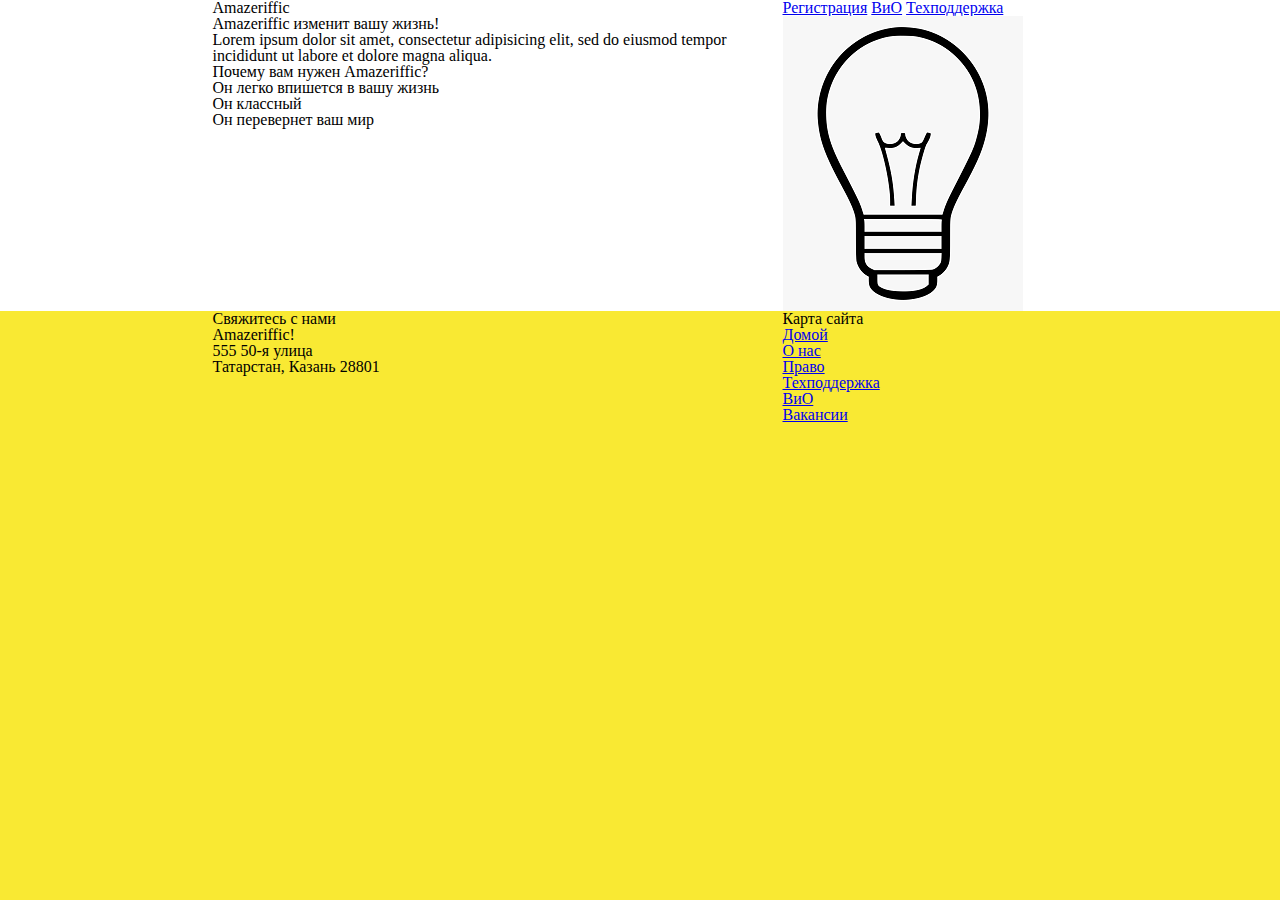
==== index.html @ bc988d6c "Add columns" ====
<!doctype HTML для учебного веб-приложения: опробуем на настоящем html>
<html>
<head>
<title>Amazeriffic</title>
<link rel="stylesheet" type="text/css" href="reset.css">
<link rel="stylesheet" type="text/css" href="style.css">
</head>
<body>
<header>
	<div class="container">
		<h1>Amazeriffic</h1>
		<nav>
		<a href="#">Регистрация</a>
		<a href="#">ВиО</a>
		<a href="#">Техподдержка</a>
		</nav>
	</div>
</header>
<main>
	<div class="container">
		<div class="maintext">
			<h2>Amazeriffic изменит вашу жизнь!</h2>
			<p>Lorem ipsum dolor sit amet, consectetur adipisicing elit, sed do eiusmod tempor incididunt ut labore et dolore magna aliqua.</p>
			<h3>Почему вам нужен Amazeriffic?</h3>
			<ul>
			<li>Он легко впишется в вашу жизнь</li>
			<li>Он классный</li>
			<li>Он перевернет ваш мир</li>
			</ul>
		</div>
		<div class="mainimage">
			<img src="lightbulb.png" alt="Изображение лампочки">
		</div>
	</div>	
</main>
<footer>
	<div class="container">
		<div class="contact">
		<h5>Свяжитесь с нами</h5>
		<p>Amazeriffic!</p>
		<p>555 50-я улица</p>
		<p>Татарстан, Казань 28801</p>
		</div>
		<div class="sitemap">
			<h5>Карта сайта</h5>
			<ul>
				<li><a href="#">Домой</a></li>
				<li><a href="#">О нас</a></li>
				<li><a href="#">Право</a></li>
				<li><a href="#">Техподдержка</a></li>
				<li><a href="#">ВиО</a></li>
				<li><a href="#">Вакансии</a></li>
			</ul>
		</div>
	</div>
</footer>
</body>
</html>
---- style.css ----
body {
	background: #f9e933;
}
header, main, footer {
	min-width: 855px;
}
header .container, main .container, footer .container {
	max-width: 855px;
	margin: auto;
}
header {
	background: white;
	overflow: auto;
}
header h1 {
	float: left;
	width: 570px;
}
header nav {
	float: right;
	width: 285px;
}
main {
	background: white;
	overflow: auto;
}
main .container .maintext {
	float: left;
	width: 570px;
}
main .container .mainimage {
	float: right;
	width: 285px;
}
footer .container .contact {
	float: left;
	width: 570px;
}
footer .container .sitemap {
	float: right;
	width: 285px;
}
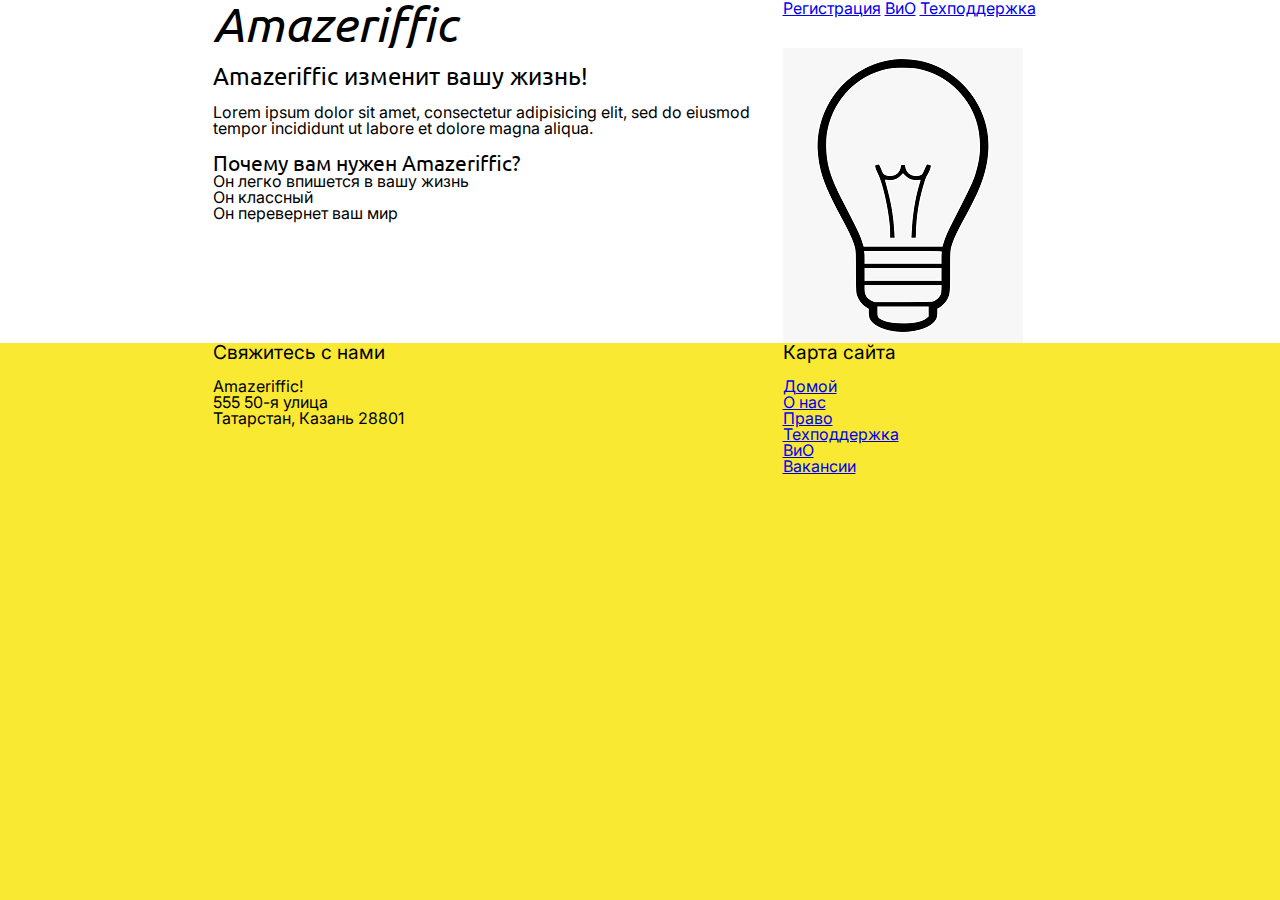
==== commit 631ebd65: "Change fonts and add padding" ====
--- a/index.html
+++ b/index.html
@@ -4,6 +4,9 @@
 <title>Amazeriffic</title>
 <link rel="stylesheet" type="text/css" href="reset.css">
 <link rel="stylesheet" type="text/css" href="style.css">
+<link rel="preconnect" href="https://fonts.googleapis.com">
+<link rel="preconnect" href="https://fonts.gstatic.com" crossorigin>
+<link href="https://fonts.googleapis.com/css2?family=Inter:wght@200&family=Ubuntu&display=swap" rel="stylesheet">
 </head>
 <body>
 <header>
@@ -19,8 +22,9 @@
 <main>
 	<div class="container">
 		<div class="maintext">
-			<h2>Amazeriffic изменит вашу жизнь!</h2>
+			<br><h2>Amazeriffic изменит вашу жизнь!</h2><br>
 			<p>Lorem ipsum dolor sit amet, consectetur adipisicing elit, sed do eiusmod tempor incididunt ut labore et dolore magna aliqua.</p>
+			<p><br></p>
 			<h3>Почему вам нужен Amazeriffic?</h3>
 			<ul>
 			<li>Он легко впишется в вашу жизнь</li>
@@ -37,6 +41,7 @@
 	<div class="container">
 		<div class="contact">
 		<h5>Свяжитесь с нами</h5>
+		<p><br></p>
 		<p>Amazeriffic!</p>
 		<p>555 50-я улица</p>
 		<p>Татарстан, Казань 28801</p>
@@ -44,6 +49,7 @@
 		<div class="sitemap">
 			<h5>Карта сайта</h5>
 			<ul>
+				<li><br></li>
 				<li><a href="#">Домой</a></li>
 				<li><a href="#">О нас</a></li>
 				<li><a href="#">Право</a></li>
--- a/style.css
+++ b/style.css
@@ -1,5 +1,10 @@
 body {
 	background: #f9e933;
+	font-family: 'Inter', sans-serif;
+	font-size: 100%;
+}
+h1, h2, h3, h4 {
+	font-family: 'Ubuntu', sans-serif;
 }
 header, main, footer {
 	min-width: 855px;
@@ -15,14 +20,23 @@
 header h1 {
 	float: left;
 	width: 570px;
+	font-size: 300%;
+	font-style: italic;
 }
 header nav {
 	float: right;
 	width: 285px;
 }
+
 main {
 	background: white;
 	overflow: auto;
+}
+main .container h2 {
+	font-size: 150%;
+}
+main .container h3 {
+	font-size: 130%;
 }
 main .container .maintext {
 	float: left;
@@ -32,6 +46,10 @@
 	float: right;
 	width: 285px;
 }
+
+footer .container h5 {
+	font-size: 120%;
+}
 footer .container .contact {
 	float: left;
 	width: 570px;
@@ -40,3 +58,5 @@
 	float: right;
 	width: 285px;
 }
+
+
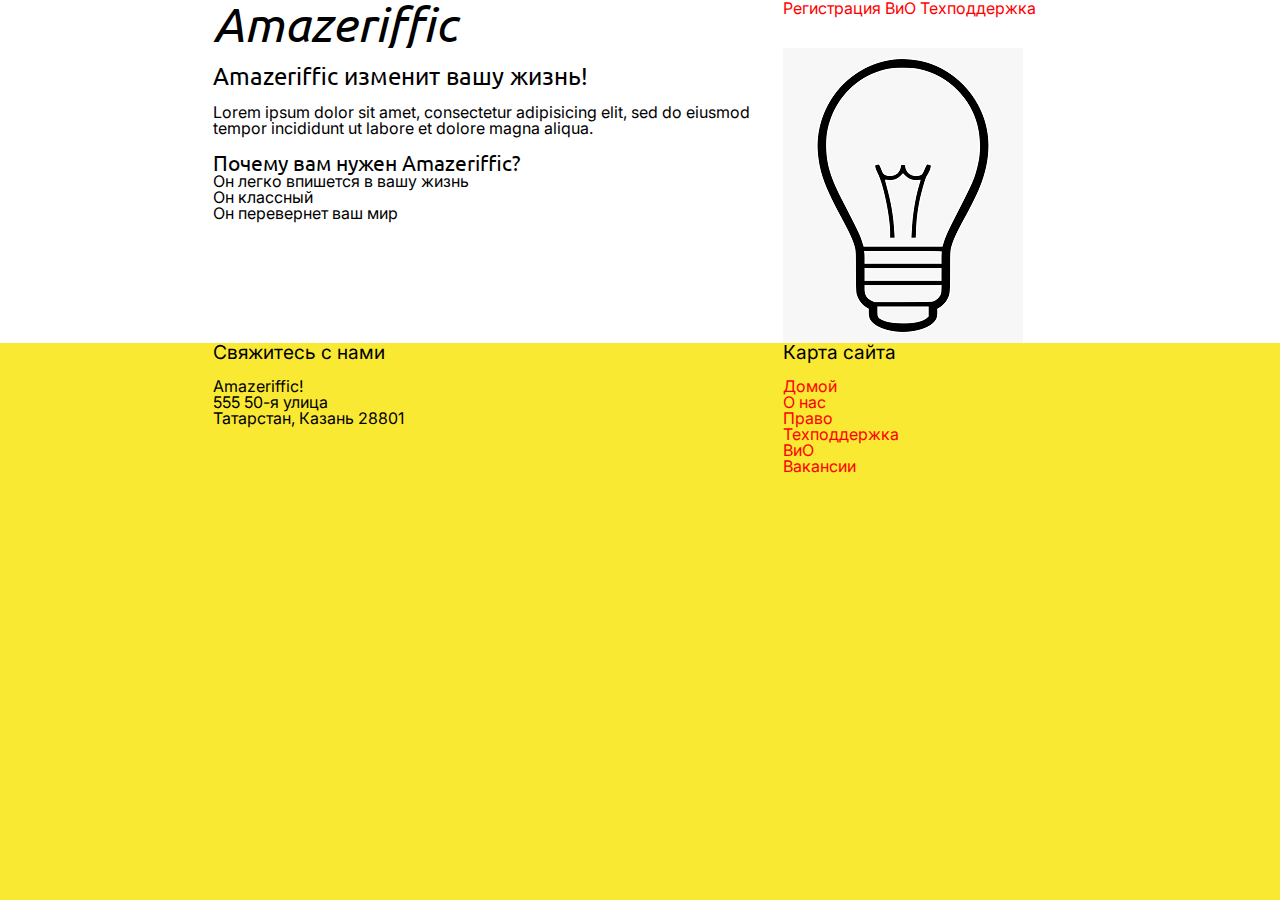
==== commit 62fcce55: "Create faq.html and add styles for faq.html" ====
--- a/index.html
+++ b/index.html
@@ -14,14 +14,14 @@
 		<h1>Amazeriffic</h1>
 		<nav>
 		<a href="#">Регистрация</a>
-		<a href="#">ВиО</a>
+		<a href="faq.html">ВиО</a>
 		<a href="#">Техподдержка</a>
 		</nav>
 	</div>
 </header>
 <main>
 	<div class="container">
-		<div class="maintext">
+		<div class="main-text">
 			<br><h2>Amazeriffic изменит вашу жизнь!</h2><br>
 			<p>Lorem ipsum dolor sit amet, consectetur adipisicing elit, sed do eiusmod tempor incididunt ut labore et dolore magna aliqua.</p>
 			<p><br></p>
@@ -32,7 +32,7 @@
 			<li>Он перевернет ваш мир</li>
 			</ul>
 		</div>
-		<div class="mainimage">
+		<div class="main-image">
 			<img src="lightbulb.png" alt="Изображение лампочки">
 		</div>
 	</div>	
@@ -50,7 +50,7 @@
 			<h5>Карта сайта</h5>
 			<ul>
 				<li><br></li>
-				<li><a href="#">Домой</a></li>
+				<li><a href="index.html">Домой</a></li>
 				<li><a href="#">О нас</a></li>
 				<li><a href="#">Право</a></li>
 				<li><a href="#">Техподдержка</a></li>
--- a/style.css
+++ b/style.css
@@ -38,13 +38,27 @@
 main .container h3 {
 	font-size: 130%;
 }
-main .container .maintext {
+main .container .main-text {
 	float: left;
 	width: 570px;
 }
-main .container .mainimage {
+main .container .main-image {
 	float: right;
 	width: 285px;
+}
+main .container .question {
+	float: left;
+	width: 570px;
+	font-style: italic;
+	font-size: large;
+	font-weight: bold;
+}
+main .container .answer {
+	float: left;
+	width: 570px;
+	font-style: normal;
+	font-size: unset;
+	font-weight: normal;
 }
 
 footer .container h5 {
@@ -59,4 +73,10 @@
 	width: 285px;
 }
 
-
+a {
+  text-decoration: none;
+  color: red;
+}
+a:hover {
+	text-decoration: underline;
+}
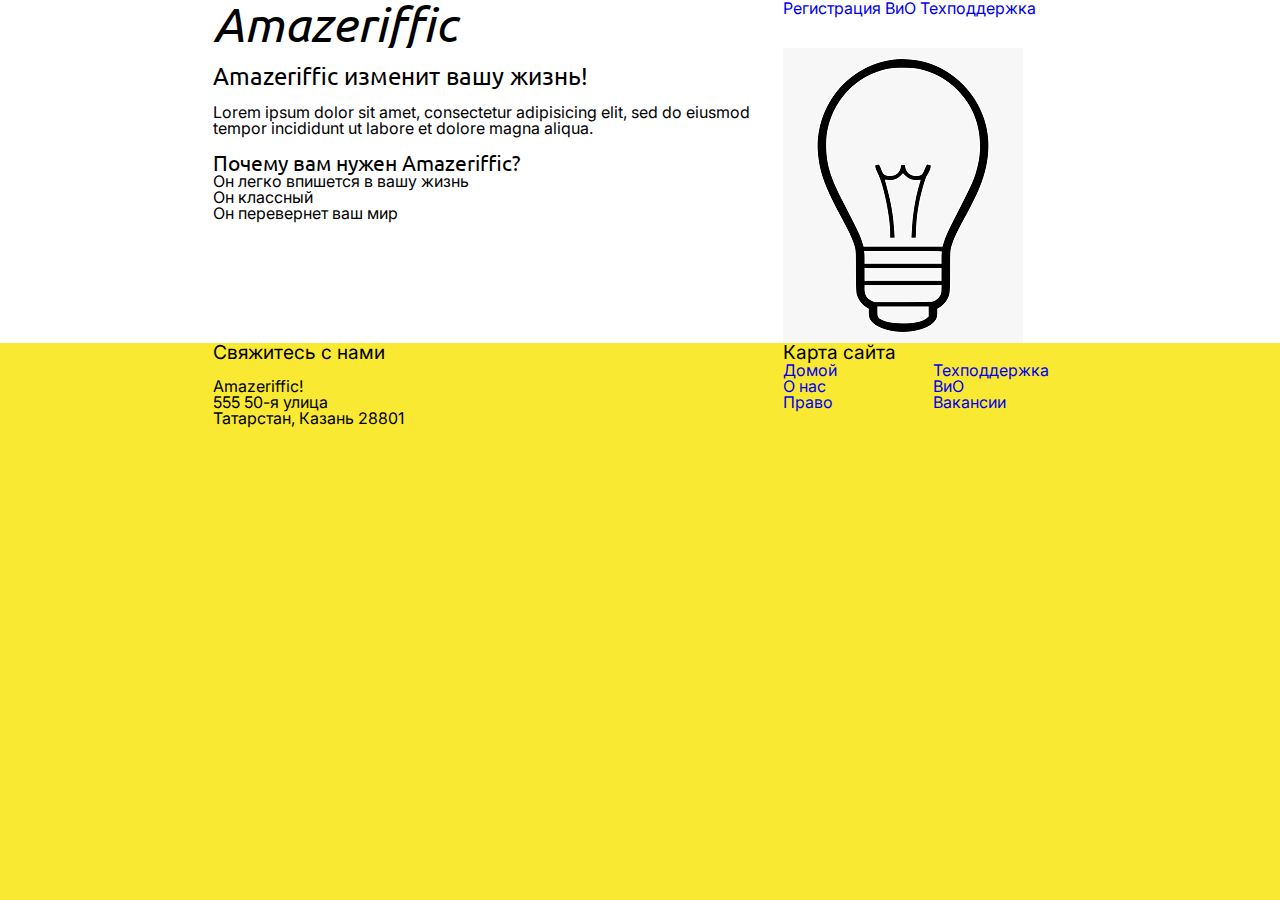
==== commit 0eb4203d: "Add second column to sitemap" ====
--- a/index.html
+++ b/index.html
@@ -49,7 +49,6 @@
 		<div class="sitemap">
 			<h5>Карта сайта</h5>
 			<ul>
-				<li><br></li>
 				<li><a href="index.html">Домой</a></li>
 				<li><a href="#">О нас</a></li>
 				<li><a href="#">Право</a></li>
--- a/style.css
+++ b/style.css
@@ -72,11 +72,15 @@
 	float: right;
 	width: 285px;
 }
+footer .container .sitemap ul {
+	columns: 2;
+	list-style: none;
+}
 
 a {
   text-decoration: none;
-  color: red;
 }
 a:hover {
+	color: red;
 	text-decoration: underline;
 }
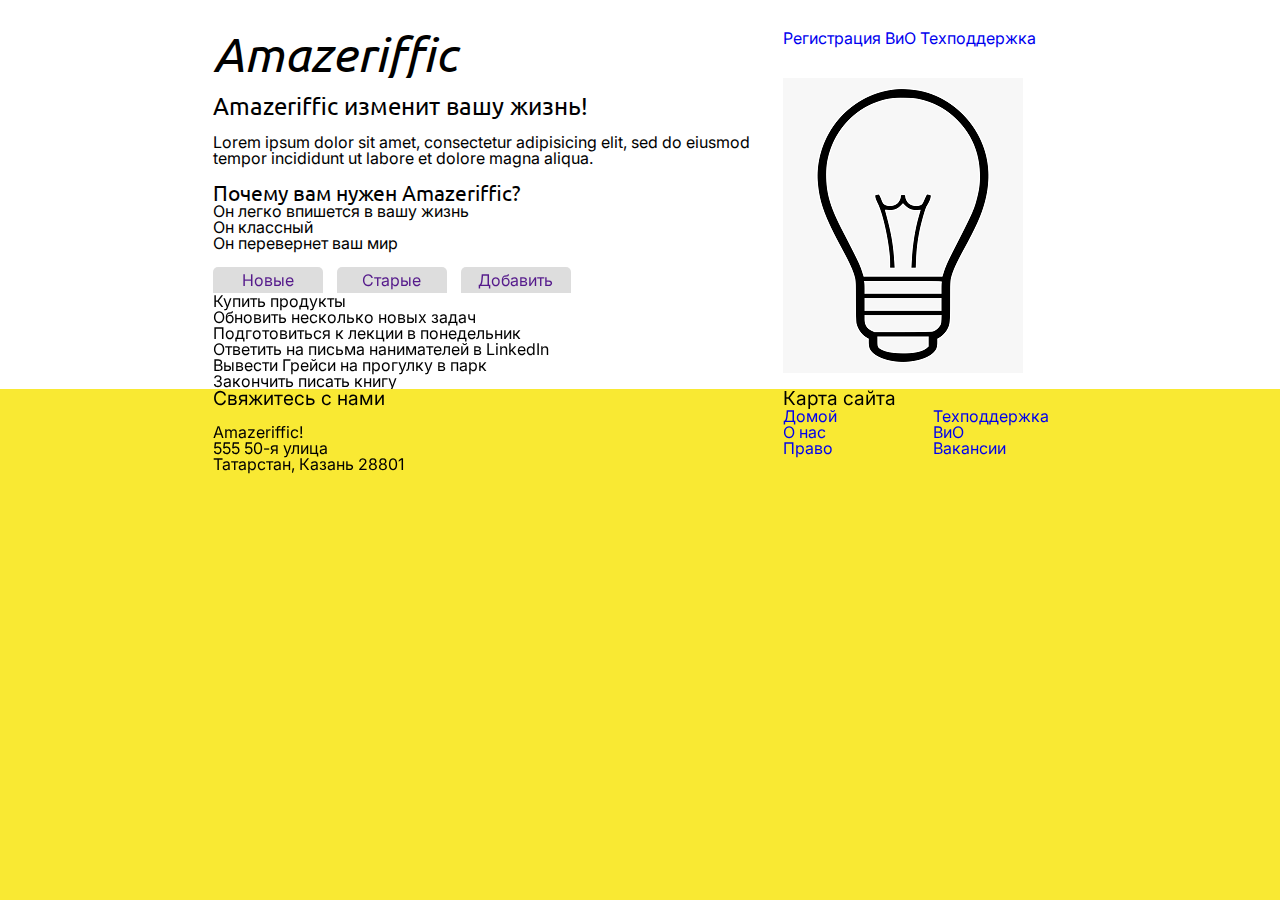
==== commit d8b73a8f: "Change main in index.html, add tabs" ====
--- a/index.html
+++ b/index.html
@@ -30,10 +30,26 @@
 			<li>Он легко впишется в вашу жизнь</li>
 			<li>Он классный</li>
 			<li>Он перевернет ваш мир</li>
+			<p><br></p>
 			</ul>
 		</div>
 		<div class="main-image">
 			<img src="lightbulb.png" alt="Изображение лампочки">
+		</div>
+		<div class="tabs">
+			<a href=""><span class="active">Новые</span></a>
+			<a href=""><span class="active">Старые</span></a>
+			<a href=""><span class="active">Добавить</span></a>
+		</div>
+		<div class="content">
+			<ul>
+			<li>Купить продукты</li>
+			<li>Обновить несколько новых задач</li>
+			<li>Подготовиться к лекции в понедельник</li>
+			<li>Ответить на письма нанимателей в LinkedIn</li>
+			<li>Вывести Грейси на прогулку в парк</li>
+			<li>Закончить писать книгу</li>
+			</ul>
 		</div>
 	</div>	
 </main>
--- a/style.css
+++ b/style.css
@@ -14,6 +14,7 @@
 	margin: auto;
 }
 header {
+	padding-top: 30px;
 	background: white;
 	overflow: auto;
 }
@@ -45,6 +46,18 @@
 main .container .main-image {
 	float: right;
 	width: 285px;
+}
+main .container .tabs a span {
+	display: inline-block;
+	border-radius: 5px 5px 0 0;
+	width: 100px;
+	margin-right: 10px;
+	text-align: center;
+	background: #ddd;
+	padding: 5px;
+}
+main .container .tabs a span .active {
+	background: #eee;
 }
 main .container .question {
 	float: left;
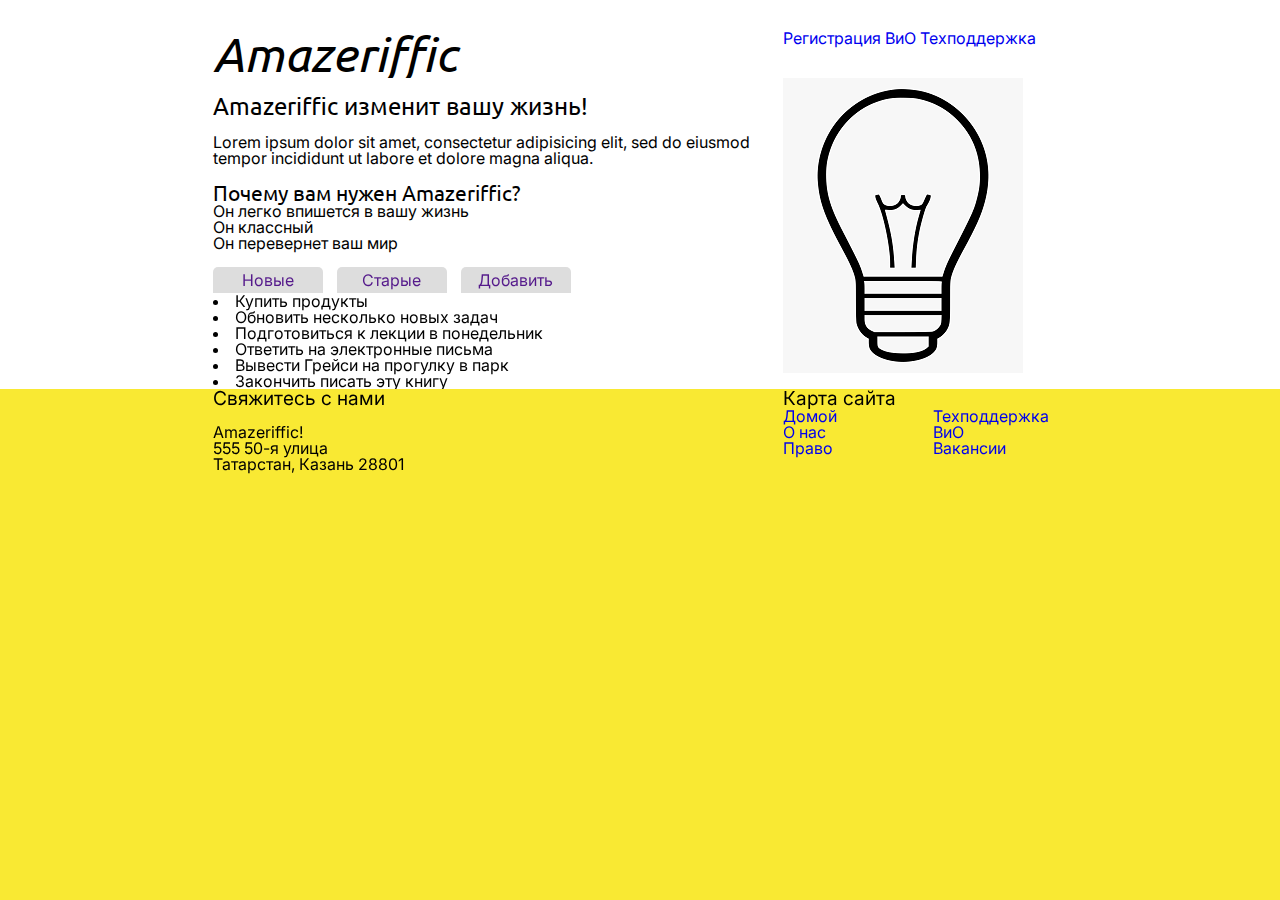
==== commit 4cbe4aad: "Add interactivity" ====
--- a/index.html
+++ b/index.html
@@ -43,15 +43,15 @@
 		</div>
 		<div class="content">
 			<ul>
-			<li>Купить продукты</li>
+			<!--li>Купить продукты</li>
 			<li>Обновить несколько новых задач</li>
 			<li>Подготовиться к лекции в понедельник</li>
 			<li>Ответить на письма нанимателей в LinkedIn</li>
 			<li>Вывести Грейси на прогулку в парк</li>
-			<li>Закончить писать книгу</li>
+			<li>Закончить писать книгу</li-->
 			</ul>
 		</div>
-	</div>	
+	</div>
 </main>
 <footer>
 	<div class="container">
@@ -75,5 +75,7 @@
 		</div>
 	</div>
 </footer>
+<script src="http://code.jquery.com/jquery-3.4.1.min.js"></script>
+<script src="scripts/app.js"></script>
 </body>
 </html>--- a/style.css
+++ b/style.css
@@ -97,3 +97,21 @@
 	color: red;
 	text-decoration: underline;
 }
+
+.content .input-task {
+	border-radius: 15px;
+	height: 5%;
+	width: 25%;
+	margin: 1%;
+}
+
+.add-task-btn {
+	background-color: lightgreen;
+	color: black;
+	padding: 5px 20px;
+	text-align: center;
+	text-decoration: none;
+	display: inline-block;
+	font-size: 14px;
+}
+
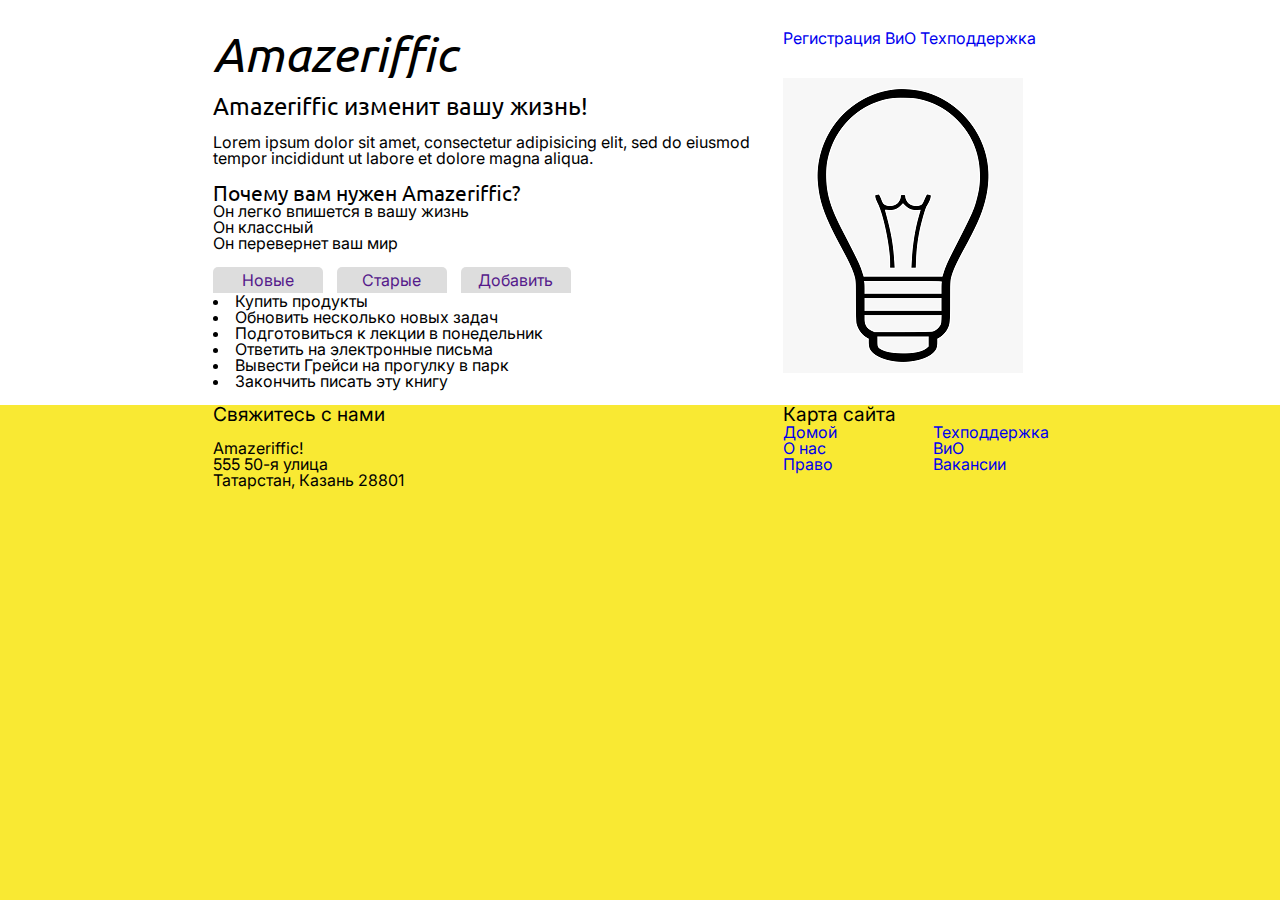
==== commit ed006fea: "Change view of button and input label" ====
--- a/index.html
+++ b/index.html
@@ -51,6 +51,7 @@
 			<li>Закончить писать книгу</li-->
 			</ul>
 		</div>
+		<br>
 	</div>
 </main>
 <footer>
--- a/style.css
+++ b/style.css
@@ -98,7 +98,7 @@
 	text-decoration: underline;
 }
 
-.content .input-task {
+.input-task {
 	border-radius: 15px;
 	height: 5%;
 	width: 25%;
